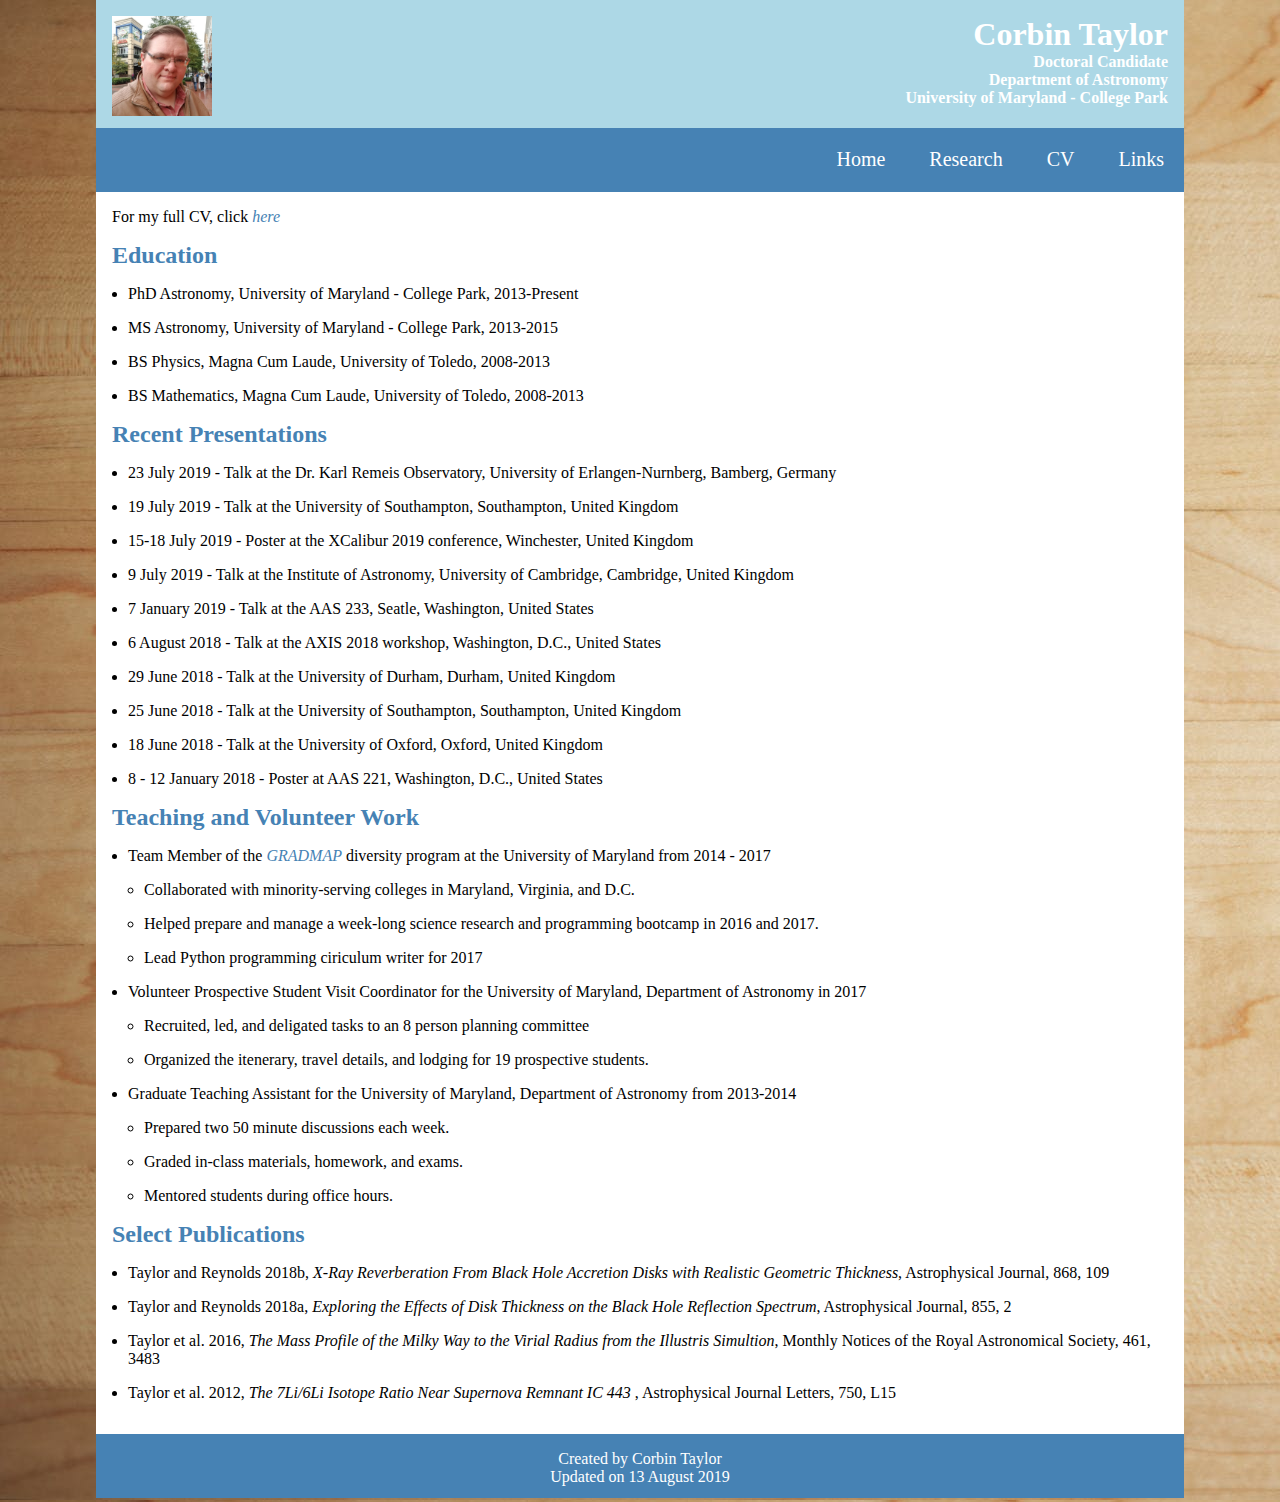
==== cv.html @ 7e2eb200 "Creating the CV page and linked pages through nav buttons" ====
<!DOCTYPE html>
<html>

  <head>
    <title>Corbin Taylor</title>
    <link href="./resources/css/cv.css" type="text/css" rel="stylesheet">
  </head>

  <body>
    <div class="centerColumn" width="85%" align="center">
      
      <div class = "pageTop">
        <div class ="topImage">
          <img src="./resources/pictures/self_picture.jpg" height="100" width="100"/>
        </div>
        <div class="topTitle">
          <h1> Corbin Taylor </h1>
          <h4> Doctoral Candidate </h4>
          <h4> Department of Astronomy </h4>
          <h4> University of Maryland - College Park </h4>
        </div>
      </div>

      <nav class="navBar">
          <a href="index.html" class="navButton"> Home </a>
          <a class="navButton"> Research </a>
          <a href="cv.html" class="navButton"> CV </a>
          <a class="navButton"> Links </a>
      </nav>

      <div class="pageContent">
        <div class="cvSection">
          <p>
            For my full CV, click <a href="./resources/docs/cv.pdf"> here </a>
          </p>
        </div>

        <div class="cvSection">
          <h2> Education </h2>
          <ul>
            <li> PhD Astronomy, University of Maryland - College Park, 2013-Present </li>
            <li> MS Astronomy, University of Maryland - College Park, 2013-2015 </li>
            <li> BS Physics, Magna Cum Laude, University of Toledo, 2008-2013 </li>
            <li> BS Mathematics, Magna Cum Laude, University of Toledo, 2008-2013 </li>
          </ul>
        </div>

        <div class="cvSection">
          <h2> Recent Presentations </h2>
          <ul>
            <li> 23 July 2019 - Talk at the Dr. Karl Remeis Observatory, University of
            Erlangen-Nurnberg, Bamberg, Germany </li>
            <li> 19 July 2019 - Talk at the University of Southampton, Southampton,
            United Kingdom </li>
            <li> 15-18 July 2019 - Poster at the XCalibur 2019 conference, Winchester, United Kingdom </li>
            <li> 9 July 2019 - Talk at the Institute of Astronomy, University of Cambridge,
            Cambridge, United Kingdom</li>
            <li> 7 January 2019 - Talk at the AAS 233, Seatle, Washington, United States </li>
            <li> 6 August 2018 - Talk at the AXIS 2018 workshop, Washington, D.C., United States </li>
            <li> 29 June 2018 - Talk at the University of Durham, Durham, United Kingdom </li>
            <li> 25 June 2018 - Talk at the University of Southampton, Southampton, United Kingdom </li>
            <li> 18 June 2018 - Talk at the University of Oxford, Oxford, United Kingdom </li>
            <li> 8 - 12 January 2018 - Poster at AAS 221, Washington, D.C., United States </li>
          </ul>
        </div>

        <div class="cvSection">
          <h2> Teaching and Volunteer Work </h2>
          <ul>
            <li>
              Team Member of the <a href="umdgradmap.org">GRADMAP</a>
              diversity program at the University of Maryland from 2014 - 2017
              <ul>
                <li>Collaborated with minority-serving colleges in Maryland, Virginia, and D.C.</li>
                <li>Helped prepare and manage a week-long science research and programming bootcamp
                in 2016 and 2017.</li>
                <li>Lead Python programming ciriculum writer for 2017</li>
              </ul>
            </li>

            <li>
              Volunteer Prospective Student Visit Coordinator for the University
              of Maryland, Department of Astronomy in 2017
              <ul>
                <li> Recruited, led, and deligated tasks to an 8 person planning committee</li>
                <li> Organized the itenerary, travel details, and lodging for 19 prospective
                 students.</li>
              </ul>
            </li>

            <li>
              Graduate Teaching Assistant for the University of Maryland, Department of Astronomy from
              2013-2014
              <ul>
                <li>Prepared two 50 minute discussions each week.</li>
                <li>Graded in-class materials, homework, and exams.</li>
                <li>Mentored students during office hours.</li>
              </ul>
            </li>
          </ul>
        </div>

        <div class="cvSection">
          <h2> Select Publications </h2>
          <ul>
            <li> 
              Taylor and Reynolds 2018b, <em>X-Ray Reverberation From Black Hole
              Accretion Disks with Realistic Geometric Thickness</em>, Astrophysical
              Journal, 868, 109
            </li>
            <li>
              Taylor and Reynolds 2018a, <em>Exploring the Effects of Disk Thickness
              on the Black Hole Reflection Spectrum</em>, Astrophysical Journal,
              855, 2
            </li>
            <li>
              Taylor et al. 2016, <em>The Mass Profile of the Milky Way to the Virial 
              Radius from the Illustris Simultion</em>, Monthly Notices of the Royal
              Astronomical Society, 461, 3483
            </li>
            <li>
              Taylor et al. 2012, <em>The 7Li/6Li Isotope Ratio Near Supernova
              Remnant IC 443 </em>, Astrophysical Journal Letters, 750, L15
            </li>
          </ul>
        </div>
        
        

      </div>
        
      <div class=pageBottom>
        <div>
          Created by Corbin Taylor<br>
          Updated on 13 August 2019
        </div>
      </div>
    </div>

  </body>
  
 </html>
---- resources/css/cv.css ----
* {
  box-sizing: border-box;
  margin: 0;
  padding: 0;
}

body{
  background-image: url("../pictures/wood.jpg");
}

.centerColumn{
  width:85%;
  margin: 0% 7.5%;
}

.pageTop {
  background-color: lightblue;
  display: block;
  color: white;
  position: static;
  height: 8em;
  width: 100%;
}

.pageTop .topTitle {
  display: block;
  float: right;
  text-align: right;
  margin: 1em 1em;
}

.pageTop .topImage{
  display: block;
  margin-left: 1em;
  margin-top: 1em;
  float: left;
}

.navBar {
  background-color: steelblue;
  display: block;
  text-align: right;
  width: 100%;
  height: 4em;
}
.navBar .navButton{
  text-decoration: none;
  font-size: 1.25em;
  color: white;
  display: inline-block;
  right: 0;
  height: 1.5em;
  margin: 1em;
}

.navBar .navButton:hover{
  color: lightgray;
}

.pageContent {
  background-color: white;
  text-align: left;
  padding: 1em;
  padding-bottom: 1em;
  overflow: scroll;
}


.pageContent p{
  text-align: left;
  display: block;
  padding-bottom: 1em;
}

.cvSection {
  text-align: left;
}

.cvSection a{
  color: steelblue;
  text-decoration: none;
  font-style: italic;
}

.cvSection a:hover{
  color: lightgray;
}

.cvSection h2 {
  color: steelblue;
}

.cvSection li {
  margin: 1em;
}

.pageContent img{
  	margin-bottom: 1em;
  	overflow: auto;
  	padding: 1em;
 }

 @media only screen and (min-width: 480px){
	.pageContent img{
      display: block;
  		float: right;
  		width: 55%;
  		max-height: 80%;
  	}
}

 @media only screen and (max-width: 480px){
  .pageContent img{
      display: none;
    }
}


.pageBottom {
  background-color: steelblue;
  text-align: center;
  display: block;
  float: bottom;
  height: 4em;
}

.pageBottom div{
  display: inline-block;
  margin: 1em 1em;
  color: white;

}
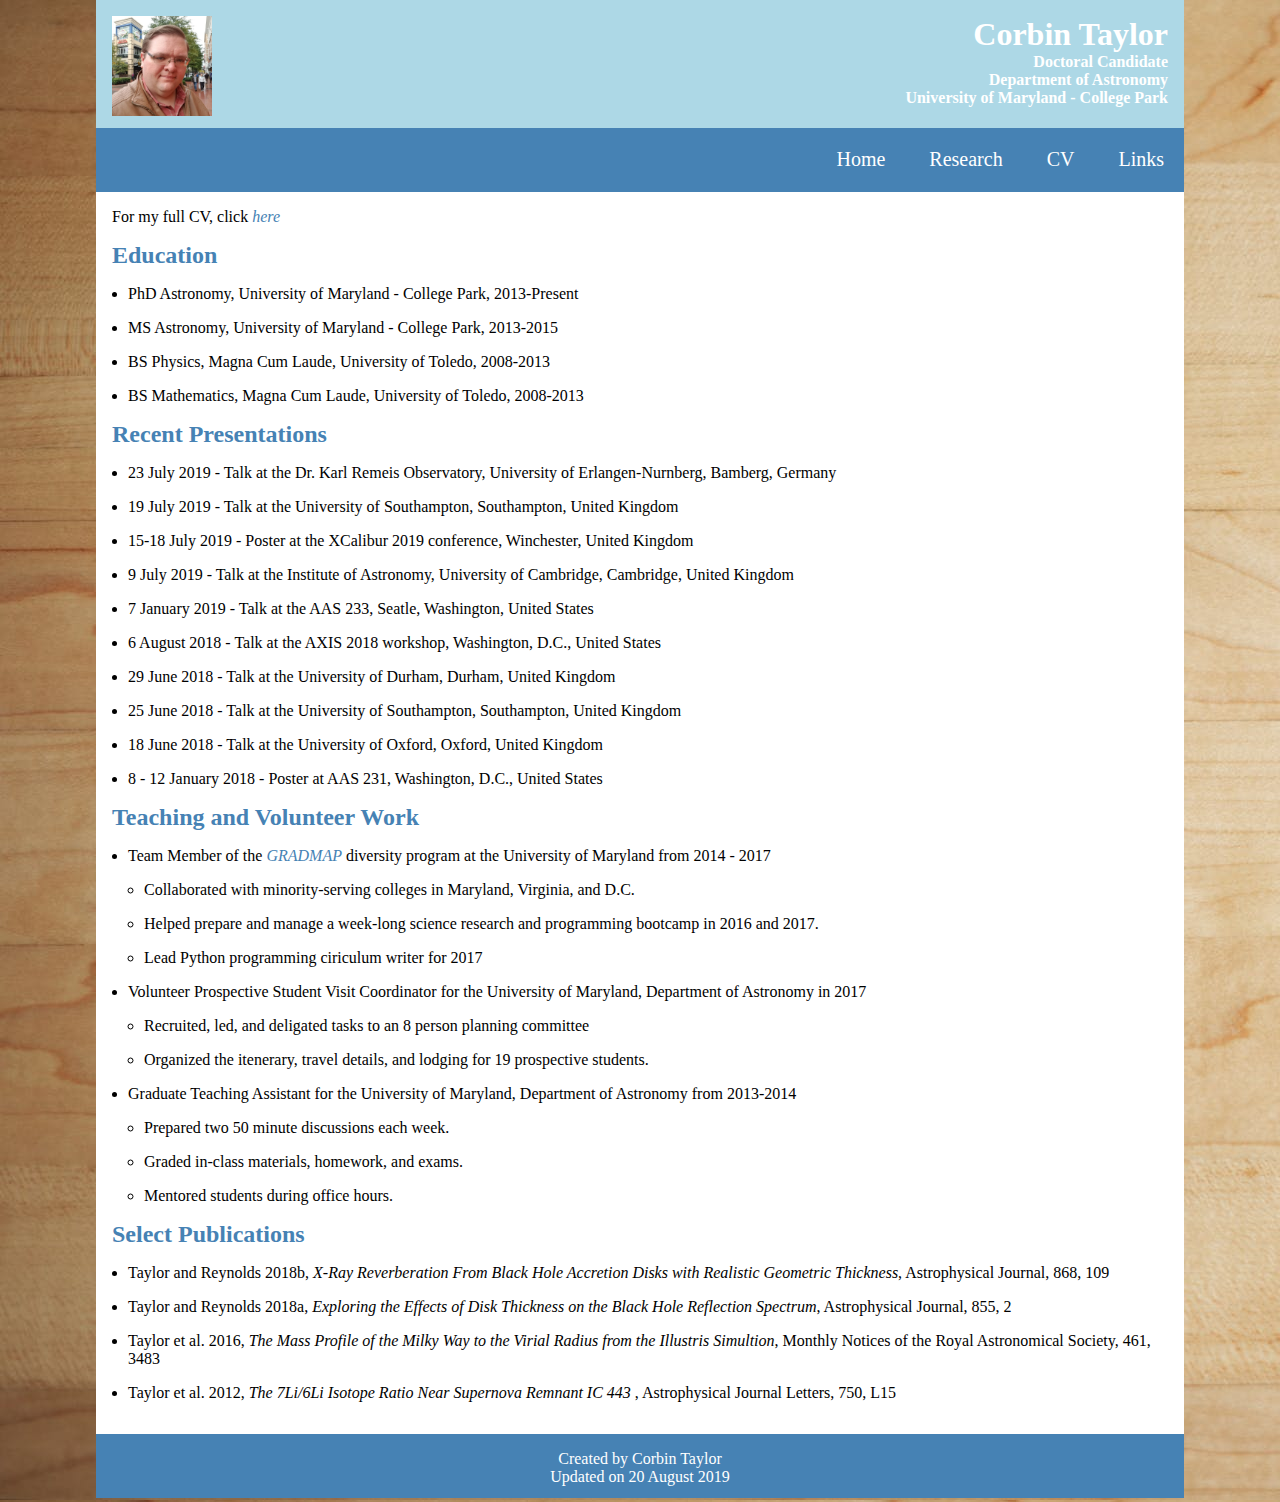
==== commit 6269c3f9: "Creating research page" ====
--- a/cv.html
+++ b/cv.html
@@ -7,8 +7,8 @@
   </head>
 
   <body>
-    <div class="centerColumn" width="85%" align="center">
-      
+    <div class="centerColumn" align="center">
+
       <div class = "pageTop">
         <div class ="topImage">
           <img src="./resources/pictures/self_picture.jpg" height="100" width="100"/>
@@ -23,7 +23,7 @@
 
       <nav class="navBar">
           <a href="index.html" class="navButton"> Home </a>
-          <a class="navButton"> Research </a>
+          <a href="research.html" class="navButton"> Research </a>
           <a href="cv.html" class="navButton"> CV </a>
           <a class="navButton"> Links </a>
       </nav>
@@ -60,7 +60,7 @@
             <li> 29 June 2018 - Talk at the University of Durham, Durham, United Kingdom </li>
             <li> 25 June 2018 - Talk at the University of Southampton, Southampton, United Kingdom </li>
             <li> 18 June 2018 - Talk at the University of Oxford, Oxford, United Kingdom </li>
-            <li> 8 - 12 January 2018 - Poster at AAS 221, Washington, D.C., United States </li>
+            <li> 8 - 12 January 2018 - Poster at AAS 231, Washington, D.C., United States </li>
           </ul>
         </div>
 
@@ -103,7 +103,7 @@
         <div class="cvSection">
           <h2> Select Publications </h2>
           <ul>
-            <li> 
+            <li>
               Taylor and Reynolds 2018b, <em>X-Ray Reverberation From Black Hole
               Accretion Disks with Realistic Geometric Thickness</em>, Astrophysical
               Journal, 868, 109
@@ -114,7 +114,7 @@
               855, 2
             </li>
             <li>
-              Taylor et al. 2016, <em>The Mass Profile of the Milky Way to the Virial 
+              Taylor et al. 2016, <em>The Mass Profile of the Milky Way to the Virial
               Radius from the Illustris Simultion</em>, Monthly Notices of the Royal
               Astronomical Society, 461, 3483
             </li>
@@ -124,19 +124,19 @@
             </li>
           </ul>
         </div>
-        
-        
+
+
 
       </div>
-        
+
       <div class=pageBottom>
         <div>
           Created by Corbin Taylor<br>
-          Updated on 13 August 2019
+          Updated on 20 August 2019
         </div>
       </div>
     </div>
 
   </body>
-  
+
  </html>
--- a/resources/css/cv.css
+++ b/resources/css/cv.css
@@ -11,6 +11,13 @@
 .centerColumn{
   width:85%;
   margin: 0% 7.5%;
+}
+
+@media screen and (max-width: 800px) {
+  .centerColumn{
+    width: 100%;
+    margin: 0% 0%;
+  }
 }
 
 .pageTop {
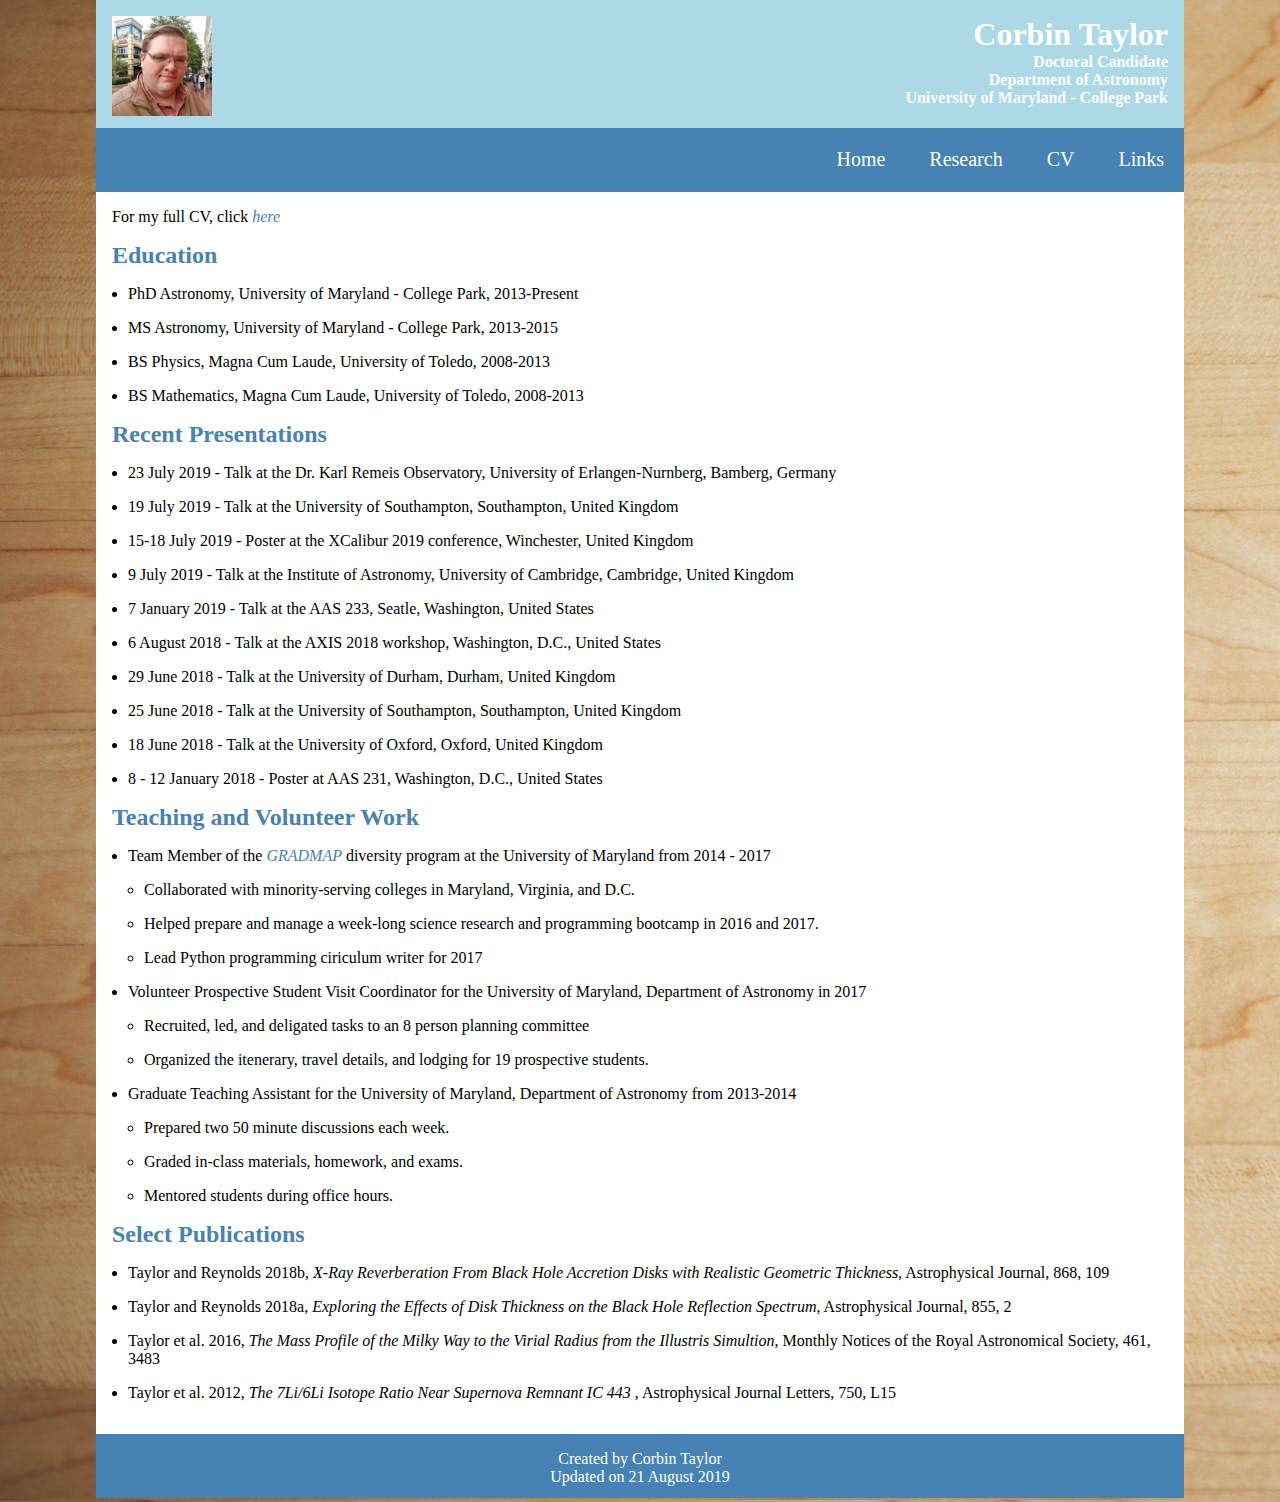
==== commit 7792d72b: "Cleaning up CSS files and creating Links page" ====
--- a/cv.html
+++ b/cv.html
@@ -3,6 +3,7 @@
 
   <head>
     <title>Corbin Taylor</title>
+    <link href="./resources/css/master.css" type="text/css" rel="stylesheet">
     <link href="./resources/css/cv.css" type="text/css" rel="stylesheet">
   </head>
 
@@ -25,13 +26,13 @@
           <a href="index.html" class="navButton"> Home </a>
           <a href="research.html" class="navButton"> Research </a>
           <a href="cv.html" class="navButton"> CV </a>
-          <a class="navButton"> Links </a>
+          <a href="links.html" class="navButton"> Links </a>
       </nav>
 
       <div class="pageContent">
         <div class="cvSection">
           <p>
-            For my full CV, click <a href="./resources/docs/cv.pdf"> here </a>
+            For my full CV, click <a href="./resources/docs/cv.pdf" target="_blank"> here </a>
           </p>
         </div>
 
@@ -132,7 +133,7 @@
       <div class=pageBottom>
         <div>
           Created by Corbin Taylor<br>
-          Updated on 20 August 2019
+          Updated on 21 August 2019
         </div>
       </div>
     </div>
--- a/resources/css/master.css
+++ b/resources/css/master.css
@@ -0,0 +1,87 @@
+/* Styles that are universal */
+
+* {
+  box-sizing: border-box;
+  margin: 0;
+  padding: 0;
+}
+
+/*Formatting for main body*/
+body {
+    background-image: url("../pictures/wood.jpg");
+}
+
+/*Formatting for main body*/
+.centerColumn{
+  width:85%;
+  margin: 0% 7.5%;
+}
+
+@media screen and (max-width: 800px) {
+  .centerColumn{
+    width: 100%;
+    margin: 0% 0%;
+  }
+}
+
+/*Formatting for top*/
+.pageTop {
+  background-color: lightblue;
+  display: block;
+  color: white;
+  position: static;
+  height: 8em;
+  width: 100%;
+}
+
+.pageTop .topTitle {
+  display: block;
+  float: right;
+  text-align: right;
+  margin: 1em 1em;
+}
+
+.pageTop .topImage{
+  display: block;
+  margin-left: 1em;
+  margin-top: 1em;
+  float: left;
+}
+
+/*Formatting for top nav bar*/
+.navBar {
+  background-color: steelblue;
+  display: block;
+  text-align: right;
+  width: 100%;
+  height: 4em;
+}
+.navBar .navButton{
+  text-decoration: none;
+  font-size: 1.25em;
+  color: white;
+  display: inline-block;
+  right: 0;
+  height: 1.5em;
+  margin: 1em;
+}
+
+.navBar .navButton:hover{
+  color: lightgray;
+}
+
+/*Formatting for bottom*/
+.pageBottom {
+  background-color: steelblue;
+  text-align: center;
+  display: block;
+  float: bottom;
+  height: 4em;
+}
+
+.pageBottom div{
+  display: inline-block;
+  margin: 1em 1em;
+  color: white;
+
+}
--- a/resources/css/cv.css
+++ b/resources/css/cv.css
@@ -1,69 +1,4 @@
-* {
-  box-sizing: border-box;
-  margin: 0;
-  padding: 0;
-}
-
-body{
-  background-image: url("../pictures/wood.jpg");
-}
-
-.centerColumn{
-  width:85%;
-  margin: 0% 7.5%;
-}
-
-@media screen and (max-width: 800px) {
-  .centerColumn{
-    width: 100%;
-    margin: 0% 0%;
-  }
-}
-
-.pageTop {
-  background-color: lightblue;
-  display: block;
-  color: white;
-  position: static;
-  height: 8em;
-  width: 100%;
-}
-
-.pageTop .topTitle {
-  display: block;
-  float: right;
-  text-align: right;
-  margin: 1em 1em;
-}
-
-.pageTop .topImage{
-  display: block;
-  margin-left: 1em;
-  margin-top: 1em;
-  float: left;
-}
-
-.navBar {
-  background-color: steelblue;
-  display: block;
-  text-align: right;
-  width: 100%;
-  height: 4em;
-}
-.navBar .navButton{
-  text-decoration: none;
-  font-size: 1.25em;
-  color: white;
-  display: inline-block;
-  right: 0;
-  height: 1.5em;
-  margin: 1em;
-}
-
-.navBar .navButton:hover{
-  color: lightgray;
-}
-
+/* CV page specific CSS styles */
 .pageContent {
   background-color: white;
   text-align: left;
@@ -100,40 +35,3 @@
 .cvSection li {
   margin: 1em;
 }
-
-.pageContent img{
-  	margin-bottom: 1em;
-  	overflow: auto;
-  	padding: 1em;
- }
-
- @media only screen and (min-width: 480px){
-	.pageContent img{
-      display: block;
-  		float: right;
-  		width: 55%;
-  		max-height: 80%;
-  	}
-}
-
- @media only screen and (max-width: 480px){
-  .pageContent img{
-      display: none;
-    }
-}
-
-
-.pageBottom {
-  background-color: steelblue;
-  text-align: center;
-  display: block;
-  float: bottom;
-  height: 4em;
-}
-
-.pageBottom div{
-  display: inline-block;
-  margin: 1em 1em;
-  color: white;
-
-}
